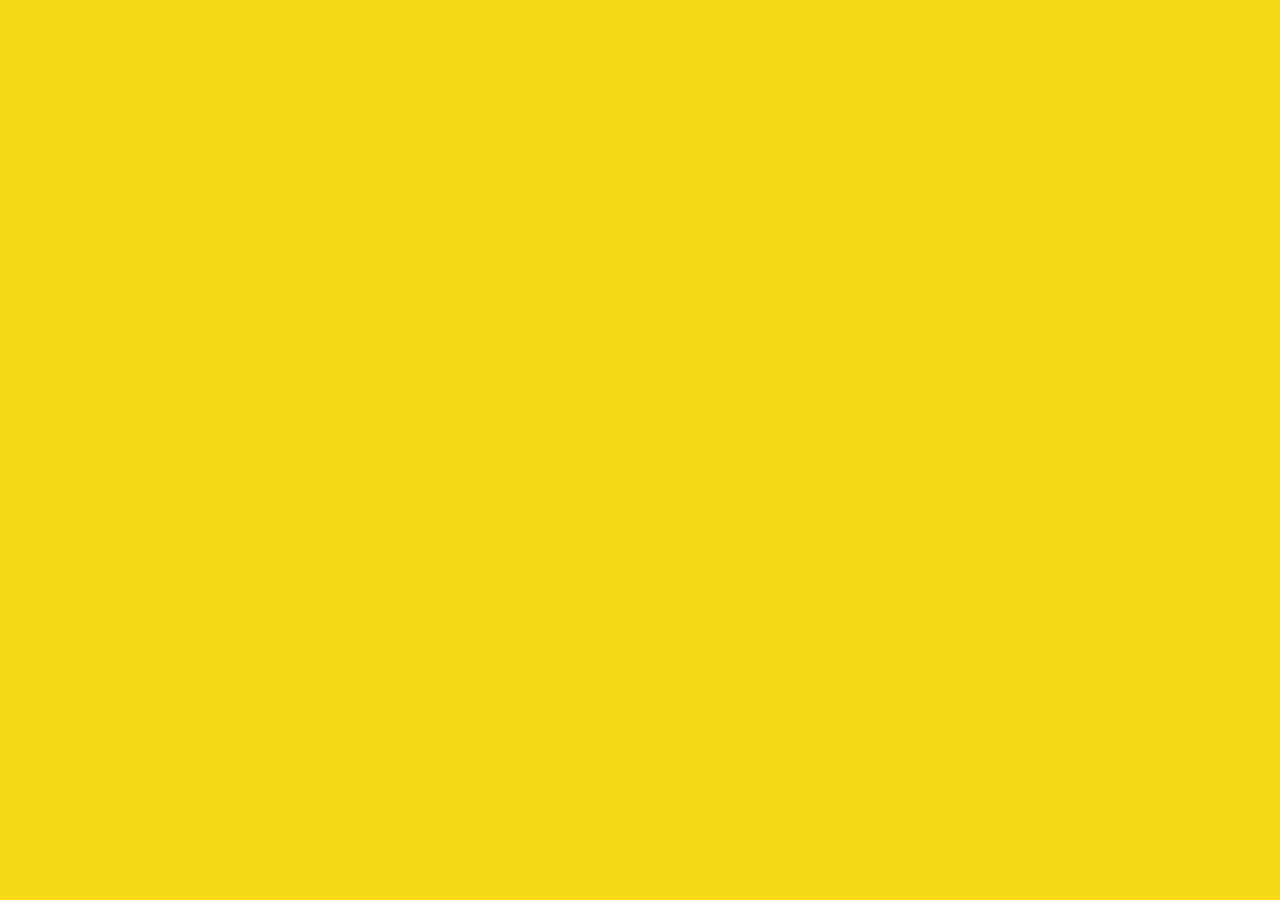
==== index.html @ cdb12abc "First commit" ====
<!DOCTYPE html>
<html lang="en" ng-app="blackswan">

<head>
	<meta charset="utf-8">
	<meta http-equiv="X-UA-Compatible" assets="IE=edge">
	<meta content="width=device-width,initial-scale=1" name=viewport>
	<meta name="description" assets="">
	<meta name="author" assets="">
	<link rel="icon" href="../../favicon.ico">

	<title>Blackswan Test</title>

	<!-- Lib CSS -->
	<link rel="stylesheet" href="content/css/bootstrap.min.css">
	<link rel="stylesheet" href="content/css/animate.min.css">
	<link href="https://fonts.googleapis.com/css?family=Droid+Sans|Paytone+One" rel="stylesheet">
	<!-- Custom styles -->
	<link href="content/css/style.css" rel="stylesheet">
</head>

<body ui-view>

	<!-- Vendor -->
	<script src="content/js/angular.min.js"></script>
	<script src="content/js/angular-ui-router.js"></script>

	<!-- Bootstrapping -->
	<script src="app/app.js"></script>

	<!-- Features -->
	<script src="app/shell/shell.controller.js"></script>

</body>

</html>
---- content/css/style.css ----
body {
	font-family: 'Droid Sans', sans-serif;
	background: #F5DB16;
	color: #333;
	min-width: 300px;
}


/* TYPOGRAPHY */

h1 {
	font-family: 'Paytone One', sans-serif;
}


/* LOGO SECTION */


/* BUTTONS */

.btn-default,
.btn-default:hover {
	border: 2px solid #fff;
	border-radius: 0;
	background: transparent;
	color: #fff;
}

.btn-default:hover {
	background: #fff;
	color: #333;
}


/* Modify buttons to be visible when it snows, i.e. background is #FFF */


/* TRANSITIONS */

.btn,
.btn:hover {
	transition: all 0.5s ease;
}


/* UTILITY */

.margin-y-15 {
	margin-top: 15px;
	margin-bottom: 15px;
}

.margin-b-30 {
	margin-bottom: 30px;
}

.margin-y-30 {
	margin-top: 30px;
	margin-bottom: 30px;
}

.pad-10 {
	padding: 10px;
}

.pad-b-0 {
	padding-bottom: 0;
}

.opacity-50 {
	opacity: 0.5;
}


/* SPINNER / LOADER / PROGRESS */

.spinner {
	width: 20px;
	height: 20px;
	margin: 5px auto;
	background-color: #333;
	border-radius: 100%;
	-webkit-animation: sk-scaleout 1.0s infinite ease-in-out;
	animation: sk-scaleout 1.0s infinite ease-in-out;
}

@-webkit-keyframes sk-scaleout {
	0% {
		-webkit-transform: scale(0)
	}
	100% {
		-webkit-transform: scale(1.0);
		opacity: 0;
	}
}

@keyframes sk-scaleout {
	0% {
		-webkit-transform: scale(0);
		transform: scale(0);
	}
	100% {
		-webkit-transform: scale(1.0);
		transform: scale(1.0);
		opacity: 0;
	}
}


/* Small Devices, Tablets */

@media only screen and (min-width: 768px) {
	.md-push-top {
		margin-top: 16vh;
	}
}

.result {
	width:100%;
	padding: 20px;
	background: #fff;
	box-shadow: 2px 2px 2px #666;
	display: block;
	margin: 5px;
	float: left;
}

.count-row li {
	display: block;
	float: left;
	padding: 5px;
	font-weight: bold;
	font-size: 1.25rem;
}

.btn {
	border-radius: 0;
}

.description {
	height: 50px;
	width: 100%;
	text-overflow: ellipsis;
}
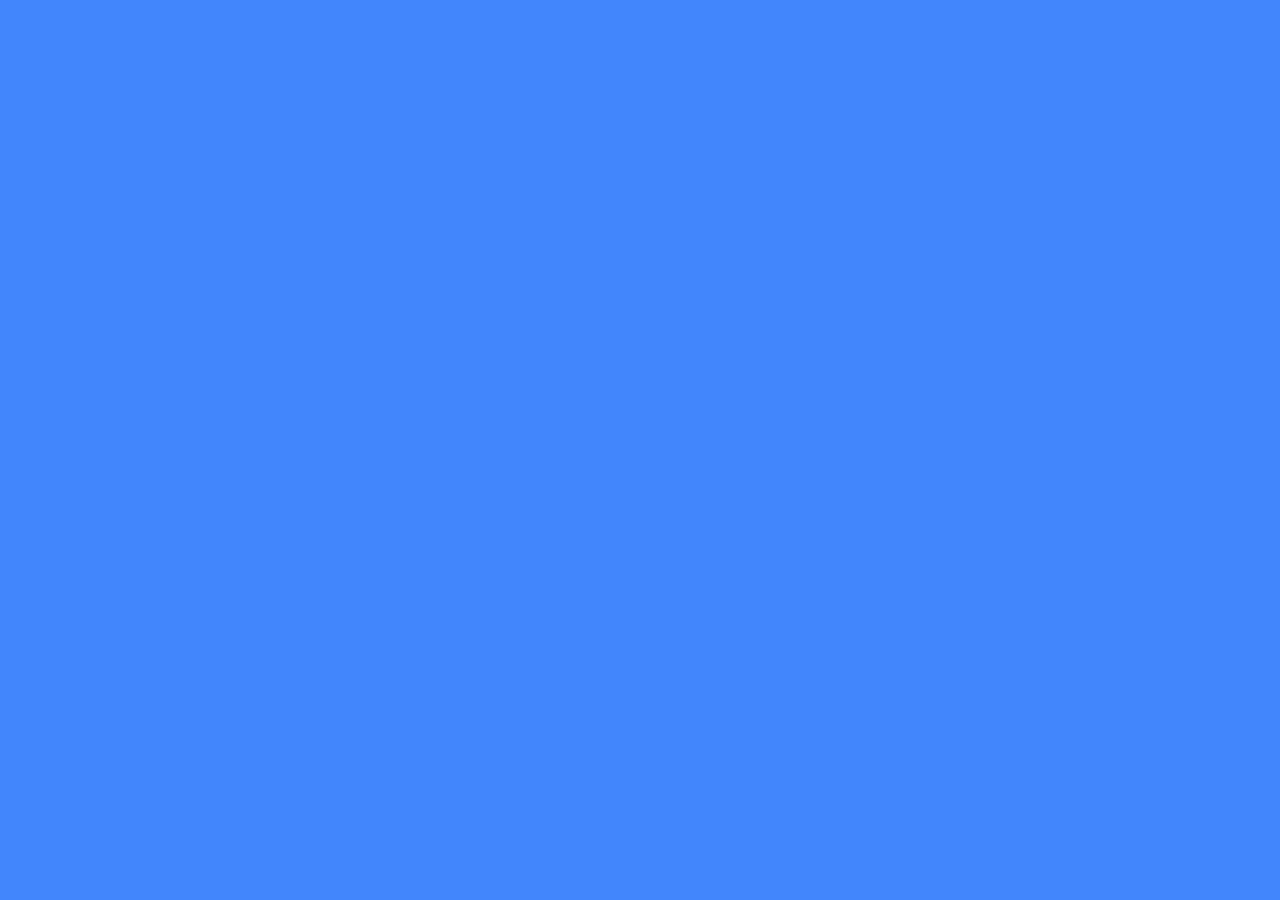
==== commit faeb5ea1: "Thursday Commit" ====
--- a/index.html
+++ b/index.html
@@ -19,17 +19,24 @@
 	<link href="content/css/style.css" rel="stylesheet">
 </head>
 
-<body ui-view>
+<body class="{{vm.bodyClass}}" ui-view>
 
 	<!-- Vendor -->
 	<script src="content/js/angular.min.js"></script>
 	<script src="content/js/angular-ui-router.js"></script>
+	<script src="https://d3js.org/d3.v4.min.js"></script>
 
 	<!-- Bootstrapping -->
 	<script src="app/app.js"></script>
 
 	<!-- Features -->
 	<script src="app/shell/shell.controller.js"></script>
+	<script src="app/results/results.controller.js"></script>
+	<script src="app/issues/issues.controller.js"></script>
+
+	<!-- Services -->
+	<script src="app/services/data.service.js"></script>
+	<script src="app/services/search.service.js"></script>
 
 </body>
 
--- a/content/css/style.css
+++ b/content/css/style.css
@@ -1,19 +1,168 @@
+html {
+	font-size: 16px;
+}
+
 body {
 	font-family: 'Droid Sans', sans-serif;
-	background: #F5DB16;
 	color: #333;
 	min-width: 300px;
 }
 
+body,
+body.search {
+	background-color: #4286fc;
+}
+
+body.results {
+	background-color: #32a350;
+}
+
+body.issues {
+	background-color: #f1b12c;
+}
+
+a {
+	cursor: pointer;
+}
+
+a:hover,
+.btn:hover {
+	text-decoration: none;
+	color: #56affb;
+}
+
 
 /* TYPOGRAPHY */
 
-h1 {
+h3 {
 	font-family: 'Paytone One', sans-serif;
-}
-
-
-/* LOGO SECTION */
+	margin-top: 10px;
+}
+
+h4 {
+	font-family: 'Droid Sans', sans-serif;
+	font-size: 1rem;
+	color: #ccc;
+	margin-top: -7px;
+	margin-bottom: 12px;
+	text-transform: capitalize;
+}
+
+.bold {
+	font-weight: 900;
+}
+
+
+/* GENERAL */
+
+.count-row li {
+	display: block;
+	float: left;
+	padding: 5px;
+	font-weight: bold;
+	font-size: 1.25rem;
+}
+
+.btn {
+	border-radius: 0;
+	background: #fff;
+	color: #337ab7;
+}
+
+.btn:hover {
+	background: #337ab7;
+	color: #fff;
+}
+
+.btn-50 {
+	width: 50%;
+}
+
+.description {
+	color: #666;
+}
+
+.flex-list {
+	display: flex;
+	flex-flow: row wrap;
+	align-items: stretch;
+	align-content: stretch;
+	justify-content: space-around;
+}
+
+.flex-item {
+	flex-grow: 1;
+	flex-shrink: 1;
+	align-self: flex-start;
+	max-width: 100%;
+	margin: 0 auto;
+}
+
+.card {
+	border-radius: 2px;
+	box-shadow: 0 1px 10px rgba(0, 0, 0, 0.3);
+	margin: 10px;
+}
+
+.inner-card {
+	background: #faf8fa;
+	padding: 20px 20px 30px 20px;
+}
+
+.header {
+	overflow: hidden;
+	text-align: center;
+}
+
+.numbers-row {
+	margin-top: -10px;
+	margin-bottom: auto;
+	font-size: 0.66rem;
+	color: #000;
+	opacity: 0.4;
+	padding-left: 10px;
+}
+
+.numbers {
+	float: left;
+	padding: 5px;
+}
+
+.icon {
+	background: no-repeat center center;
+	background-size: contain;
+	display: block;
+	float: left;
+	height: 0.66rem;
+	margin: 2px 5px 5px 0;
+	width: 0.66rem;
+}
+
+.icon.fork {
+	background-image: url(../img/icon-fork.png);
+}
+
+.icon.issue {
+	background-image: url(../img/icon-issue.png);
+}
+
+.icon.star {
+	background-image: url(../img/icon-star.png);
+}
+
+.tag {
+	border-radius: 10px;
+	padding: 5px 10px;
+	max-width: 65px;
+	text-align: center;
+	background: #32a350;
+	color: #fff;
+	text-transform: capitalize;
+}
+
+.tag.red {
+	background: #e44034;
+}
 
 
 /* BUTTONS */
@@ -38,7 +187,12 @@
 /* TRANSITIONS */
 
 .btn,
-.btn:hover {
+.btn:hover,
+body,
+body.results,
+body.issues,
+a,
+a:hover {
 	transition: all 0.5s ease;
 }
 
@@ -63,10 +217,6 @@
 	padding: 10px;
 }
 
-.pad-b-0 {
-	padding-bottom: 0;
-}
-
 .opacity-50 {
 	opacity: 0.5;
 }
@@ -74,71 +224,165 @@
 
 /* SPINNER / LOADER / PROGRESS */
 
-.spinner {
-	width: 20px;
-	height: 20px;
-	margin: 5px auto;
+.sk-folding-cube {
+	margin: 20px auto;
+	width: 40px;
+	height: 40px;
+	position: relative;
+	-webkit-transform: rotateZ(45deg);
+	transform: rotateZ(45deg);
+}
+
+.sk-folding-cube .sk-cube {
+	float: left;
+	width: 50%;
+	height: 50%;
+	position: relative;
+	-webkit-transform: scale(1.1);
+	-ms-transform: scale(1.1);
+	transform: scale(1.1);
+}
+
+.sk-folding-cube .sk-cube:before {
+	content: '';
+	position: absolute;
+	top: 0;
+	left: 0;
+	width: 100%;
+	height: 100%;
 	background-color: #333;
-	border-radius: 100%;
-	-webkit-animation: sk-scaleout 1.0s infinite ease-in-out;
-	animation: sk-scaleout 1.0s infinite ease-in-out;
-}
-
-@-webkit-keyframes sk-scaleout {
-	0% {
-		-webkit-transform: scale(0)
-	}
+	-webkit-animation: sk-foldCubeAngle 2.4s infinite linear both;
+	animation: sk-foldCubeAngle 2.4s infinite linear both;
+	-webkit-transform-origin: 100% 100%;
+	-ms-transform-origin: 100% 100%;
+	transform-origin: 100% 100%;
+}
+
+.sk-folding-cube .sk-cube2 {
+	-webkit-transform: scale(1.1) rotateZ(90deg);
+	transform: scale(1.1) rotateZ(90deg);
+}
+
+.sk-folding-cube .sk-cube3 {
+	-webkit-transform: scale(1.1) rotateZ(180deg);
+	transform: scale(1.1) rotateZ(180deg);
+}
+
+.sk-folding-cube .sk-cube4 {
+	-webkit-transform: scale(1.1) rotateZ(270deg);
+	transform: scale(1.1) rotateZ(270deg);
+}
+
+.sk-folding-cube .sk-cube2:before {
+	-webkit-animation-delay: 0.3s;
+	animation-delay: 0.3s;
+}
+
+.sk-folding-cube .sk-cube3:before {
+	-webkit-animation-delay: 0.6s;
+	animation-delay: 0.6s;
+}
+
+.sk-folding-cube .sk-cube4:before {
+	-webkit-animation-delay: 0.9s;
+	animation-delay: 0.9s;
+}
+
+@-webkit-keyframes sk-foldCubeAngle {
+	0%,
+	10% {
+		-webkit-transform: perspective(140px) rotateX(-180deg);
+		transform: perspective(140px) rotateX(-180deg);
+		opacity: 0;
+	}
+	25%,
+	75% {
+		-webkit-transform: perspective(140px) rotateX(0deg);
+		transform: perspective(140px) rotateX(0deg);
+		opacity: 1;
+	}
+	90%,
 	100% {
-		-webkit-transform: scale(1.0);
+		-webkit-transform: perspective(140px) rotateY(180deg);
+		transform: perspective(140px) rotateY(180deg);
 		opacity: 0;
 	}
 }
 
-@keyframes sk-scaleout {
-	0% {
-		-webkit-transform: scale(0);
-		transform: scale(0);
-	}
+@keyframes sk-foldCubeAngle {
+	0%,
+	10% {
+		-webkit-transform: perspective(140px) rotateX(-180deg);
+		transform: perspective(140px) rotateX(-180deg);
+		opacity: 0;
+	}
+	25%,
+	75% {
+		-webkit-transform: perspective(140px) rotateX(0deg);
+		transform: perspective(140px) rotateX(0deg);
+		opacity: 1;
+	}
+	90%,
 	100% {
-		-webkit-transform: scale(1.0);
-		transform: scale(1.0);
+		-webkit-transform: perspective(140px) rotateY(180deg);
+		transform: perspective(140px) rotateY(180deg);
 		opacity: 0;
 	}
 }
 
+@media only screen and (min-width: 480px) {
+	.flex-item {
+		max-width: 49%;
+	}
+}
+
+@media only screen and (max-width: 480px) {
+	.input-group {
+		display: block;
+		font-size: 0.75rem;
+		;
+	}
+	.input-group-addon.search,
+	.input-group-addon.reset {
+		position: fixed;
+		bottom: 25px;
+		right: 0;
+		width: 50%;
+		z-index: 100;
+		background: #fff;
+		border: 0px;
+		border-radius: 0;
+		padding: 0;
+		height: 50px;
+	}
+	.input-group-addon.search {
+		left: 0;
+	}
+	.input-group-addon.reset > .btn,
+	.input-group-addon.search > .btn {
+		height: 100%;
+		width: 100%;
+	}
+}
+
 
 /* Small Devices, Tablets */
 
-@media only screen and (min-width: 768px) {
-	.md-push-top {
-		margin-top: 16vh;
-	}
-}
-
-.result {
-	width:100%;
-	padding: 20px;
-	background: #fff;
-	box-shadow: 2px 2px 2px #666;
-	display: block;
-	margin: 5px;
-	float: left;
-}
-
-.count-row li {
-	display: block;
-	float: left;
-	padding: 5px;
-	font-weight: bold;
-	font-size: 1.25rem;
-}
-
-.btn {
+@media only screen and (min-width: 996px) {
+	.flex-item {
+		max-width: 33%;
+	}
+}
+
+.white {
+	color: #fff;
+}
+
+.input-group-addon {
+	padding: 0;
+}
+
+.input-group-addon {
+	padding: 0;
 	border-radius: 0;
-}
-
-.description {
-	height: 50px;
-	width: 100%;
-	text-overflow: ellipsis;
 }